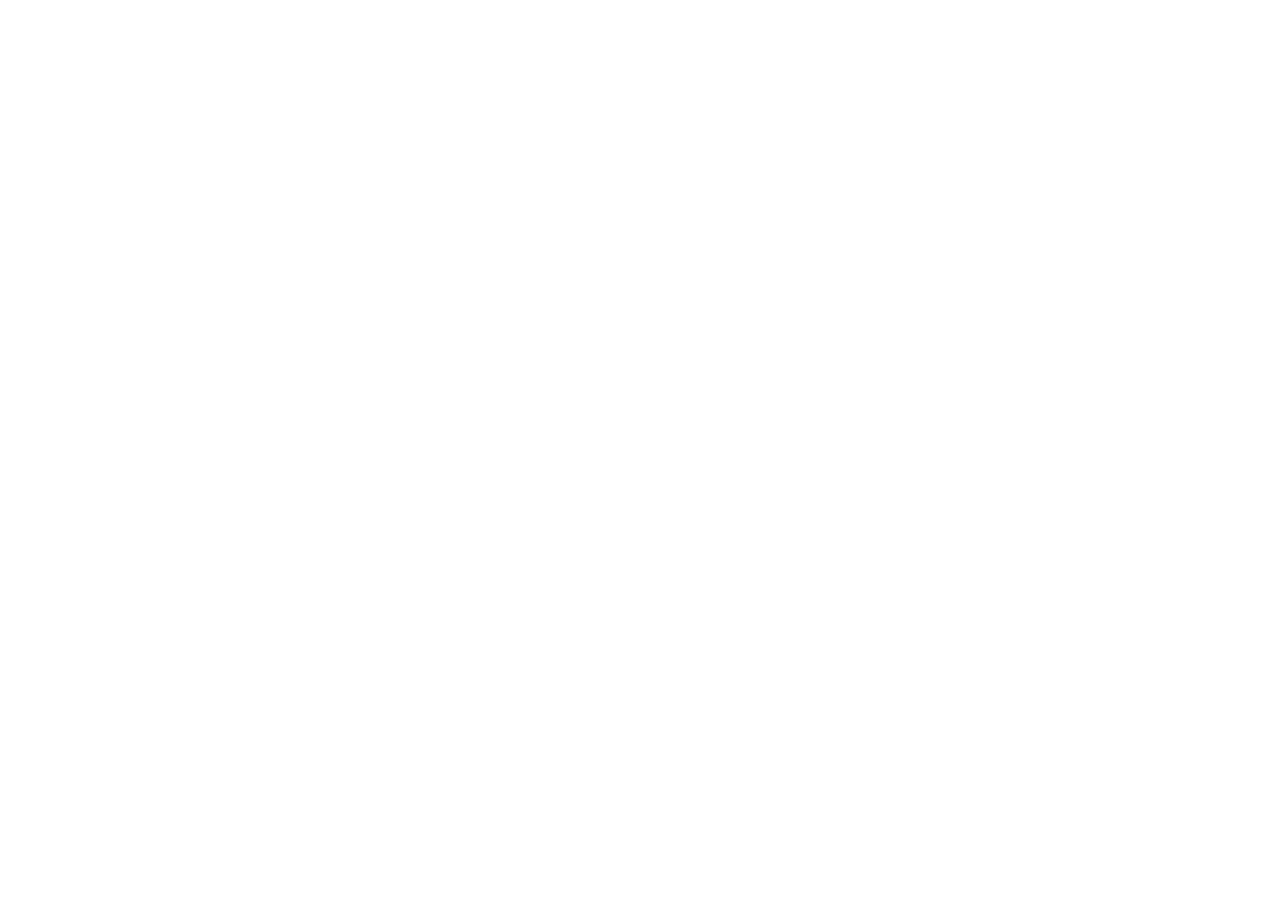
==== index2.html @ 24e6436b "Add files via upload" ====
<!DOCTYPE html>
<html lang="en">
<head>
    <meta charset="UTF-8">
    <meta http-equiv="X-UA-Compatible" content="IE=edge">
    <meta name="viewport" content="width=device-width, initial-scale=1.0">
    <title>Document</title>
</head>
<body>
    
</body>
</html>
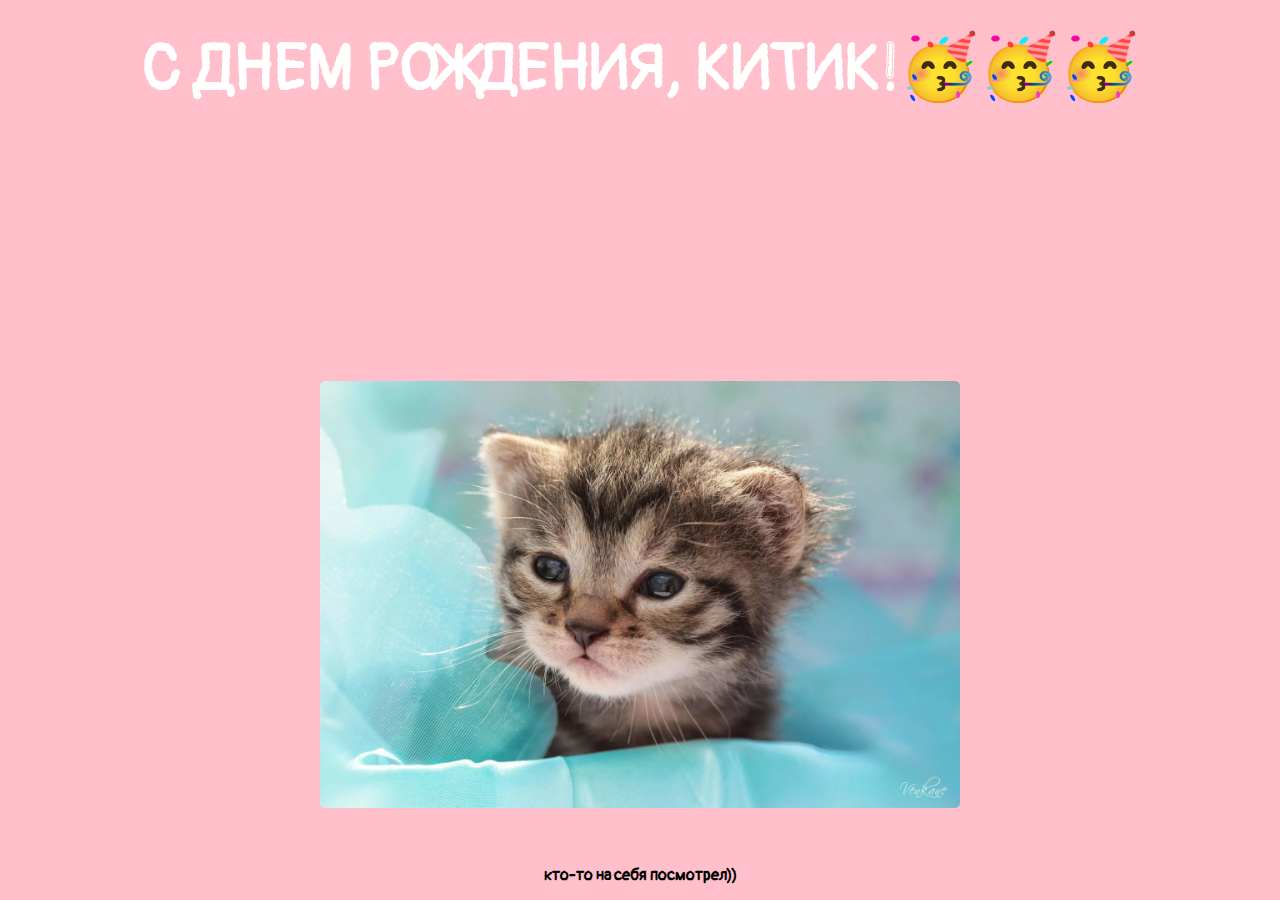
==== commit d7b3f17a: "Add files via upload" ====
--- a/index2.html
+++ b/index2.html
@@ -4,9 +4,15 @@
     <meta charset="UTF-8">
     <meta http-equiv="X-UA-Compatible" content="IE=edge">
     <meta name="viewport" content="width=device-width, initial-scale=1.0">
-    <title>Document</title>
+    <title>🥳</title>
+    <link rel="stylesheet" href="./meow.css">
 </head>
-<body>
-    
+<body class="dr">
+    <h1>C ДНЕМ РОЖДЕНИЯ, КИТИК!🥳🥳🥳</h1>
+    <iframe class="meow" width="280" height="157" src="https://www.youtube-nocookie.com/embed/TxGh5tbyBIQ?controls=0&start=18&autoplay=1" title="мяу мяу мяу мяу" frameborder="0" allow="autoplay; clipboard-write; encrypted-media;" allowfullscreen></iframe>
+    <img class="meow_img" src="./123.jpeg" alt="">
+    <div class="container_text">
+        <h3>кто-то на себя посмотрел))</h3>
+    </div>
 </body>
 </html>--- a/meow.css
+++ b/meow.css
@@ -0,0 +1,134 @@
+@import url('https://fonts.googleapis.com/css2?family=Pangolin&display=swap');
+
+* {
+    padding: 0;
+    margin: 0;
+}
+
+* { 
+    overflow-x: none;
+    overflow-y: none;
+}
+
+::-webkit-scrollbar {
+    display: none;
+}
+
+.notdr {
+    background-color: pink;
+    color: white;
+    font-family: 'Pangolin', cursive;
+    width: 100%;
+    height: 100vh;
+    justify-content: center;
+    font-size: 32px;
+
+    animation-name: stretch;
+    animation-duration: 8.0s;
+    animation-timing-function: ease-in-out;
+    animation-direction: reverse;
+    animation-iteration-count: infinite;
+    animation-play-state: running;
+
+}
+.dr {
+    background-color: pink;
+    color: white;
+    font-family: 'Pangolin', cursive;
+    width: 100%;
+    height: 100vh;
+    justify-content: center;
+    font-size: 32px;
+}
+
+    @keyframes stretch {
+        0% {
+            background-color: pink;
+        }
+
+        50% {
+            background-color: white;
+        }
+
+        100% {
+            background-color: pink;
+        }
+    }
+
+.container {
+    width: 100%;
+    height: 100vh;
+    text-align: center;
+    display: flex;
+    justify-content: center;
+    align-items: center;
+    padding: 0 25px;
+    color: white;
+    flex-wrap: wrap;
+}
+
+.container > img {
+    width: 25%;
+}
+
+.text {
+    width: 75%;
+}
+
+.timer__items {
+    display: flex;
+    font-size: 60px;
+  }
+  .timer__item {
+    position: relative;
+    min-width: 60px;
+    margin-left: 10px;
+    margin-right: 10px;
+    padding-bottom: 15px;
+    text-align: center;
+  }
+  .timer__item::before {
+    content: attr(data-title);
+    display: block;
+    position: absolute;
+    left: 50%;
+    bottom: 0;
+    transform: translateX(-50%);
+    font-size: 0px;
+  }
+  .timer__item:not(:last-child)::after {
+    content: ':';
+    position: absolute;
+    right: -22.5px;
+  }
+.dr {
+    display: flex;
+    justify-content: center;
+    align-items: center;
+    flex-wrap: wrap;
+    flex-grow: 1;
+}
+.dr > h1 {
+    width: 100%;
+    text-align: center;
+}
+.meow {
+    display: flex;
+    border-radius: 10px;
+    width: 90%;
+    max-width: 1000px;
+}
+.meow_img {
+    width: 50%;
+    border-radius: 5px;
+    padding: 0;
+}
+.container_text {
+    width: 100%;
+    height: 6px;
+}
+.container_text > h3 {
+    text-align: center;
+    font-size: 16px;
+    color: black;
+}